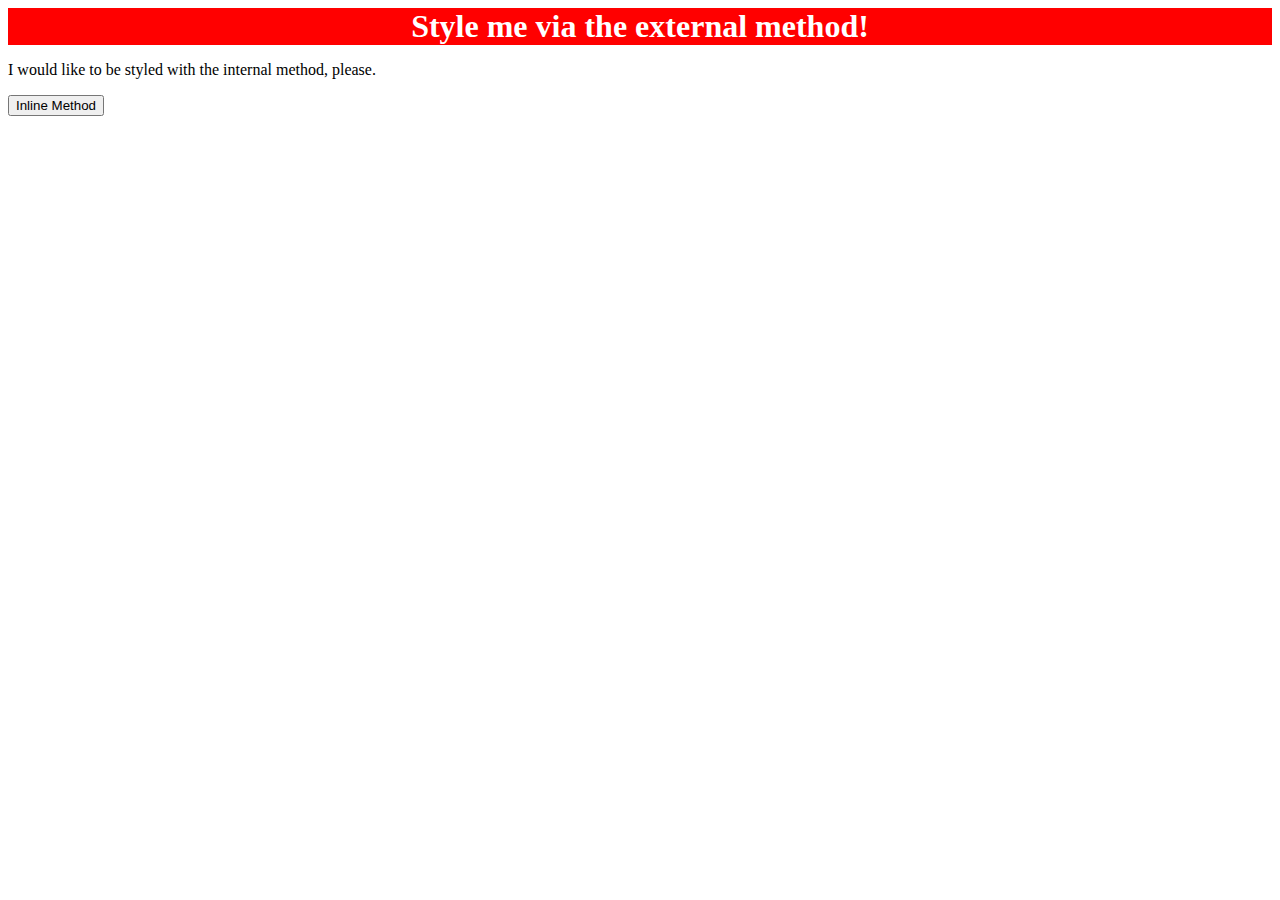
==== foundations/01-css-methods/index.html @ f1764a55 "External CSS" ====
<!DOCTYPE html>
<html lang="en">
<head>
  <link rel="stylesheet" href="style.css">
  <meta charset="UTF-8">
  <meta http-equiv="X-UA-Compatible" content="IE=edge">
  <meta name="viewport" content="width=device-width, initial-scale=1.0">
  <title>Methods for Adding CSS</title>
</head>
<body>
  <div>Style me via the external method!</div>
  <p>I would like to be styled with the internal method, please.</p>
  <button>Inline Method</button>
</body>
</html>
---- foundations/01-css-methods/style.css ----
div {
    background-color: red;
    color: white;
    font-size: 32px;
    text-align: center;
    font-weight: 700;
}
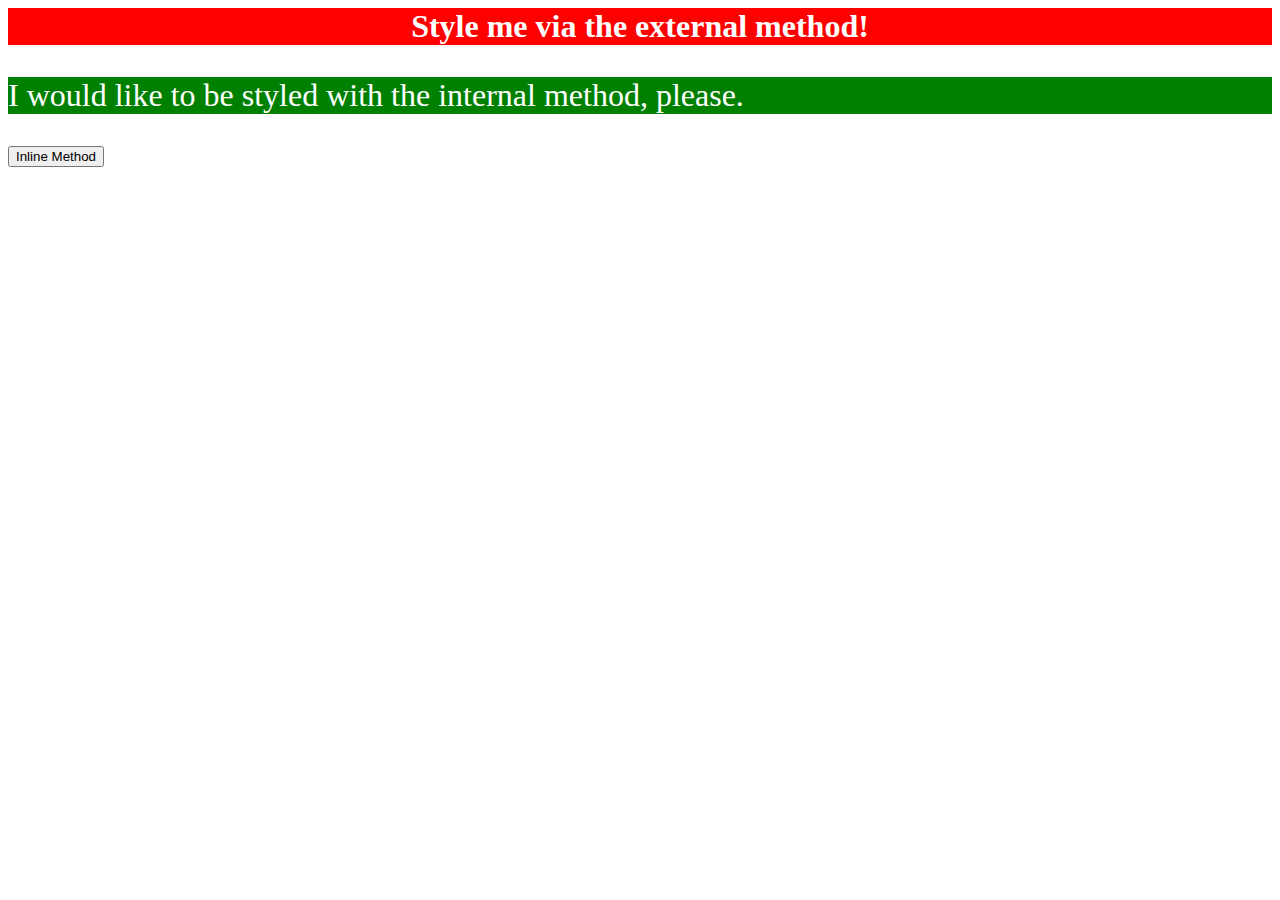
==== commit c6921ee3: "Internal CSS" ====
--- a/foundations/01-css-methods/index.html
+++ b/foundations/01-css-methods/index.html
@@ -2,6 +2,13 @@
 <html lang="en">
 <head>
   <link rel="stylesheet" href="style.css">
+  <style>
+    p {
+      background-color: green;
+      color: white;
+      font-size: 32px;
+    }
+  </style>
   <meta charset="UTF-8">
   <meta http-equiv="X-UA-Compatible" content="IE=edge">
   <meta name="viewport" content="width=device-width, initial-scale=1.0">
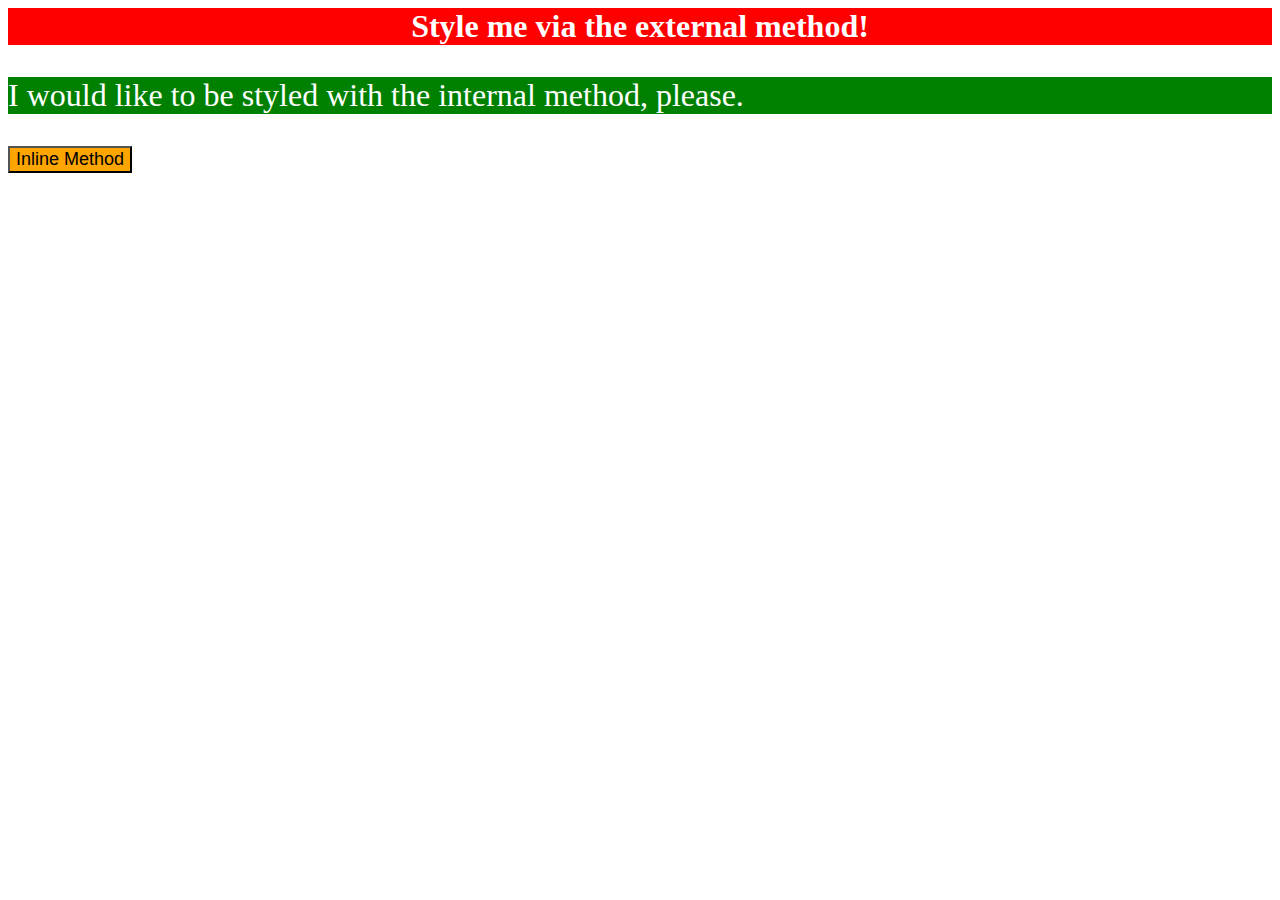
==== commit 848680a8: "Add inline CSS" ====
--- a/foundations/01-css-methods/index.html
+++ b/foundations/01-css-methods/index.html
@@ -1,22 +1,23 @@
 <!DOCTYPE html>
 <html lang="en">
 <head>
+  <meta charset="UTF-8">
+  <meta http-equiv="X-UA-Compatible" content="IE=edge">
+  <meta name="viewport" content="width=device-width, initial-scale=1.0">
+  <title>Methods for Adding CSS</title>
   <link rel="stylesheet" href="style.css">
+
   <style>
     p {
       background-color: green;
       color: white;
       font-size: 32px;
     }
-  </style>
-  <meta charset="UTF-8">
-  <meta http-equiv="X-UA-Compatible" content="IE=edge">
-  <meta name="viewport" content="width=device-width, initial-scale=1.0">
-  <title>Methods for Adding CSS</title>
+    </style>
 </head>
 <body>
   <div>Style me via the external method!</div>
   <p>I would like to be styled with the internal method, please.</p>
-  <button>Inline Method</button>
+  <button style="background-color: orange; font-size: 18px;">Inline Method</button>
 </body>
 </html>